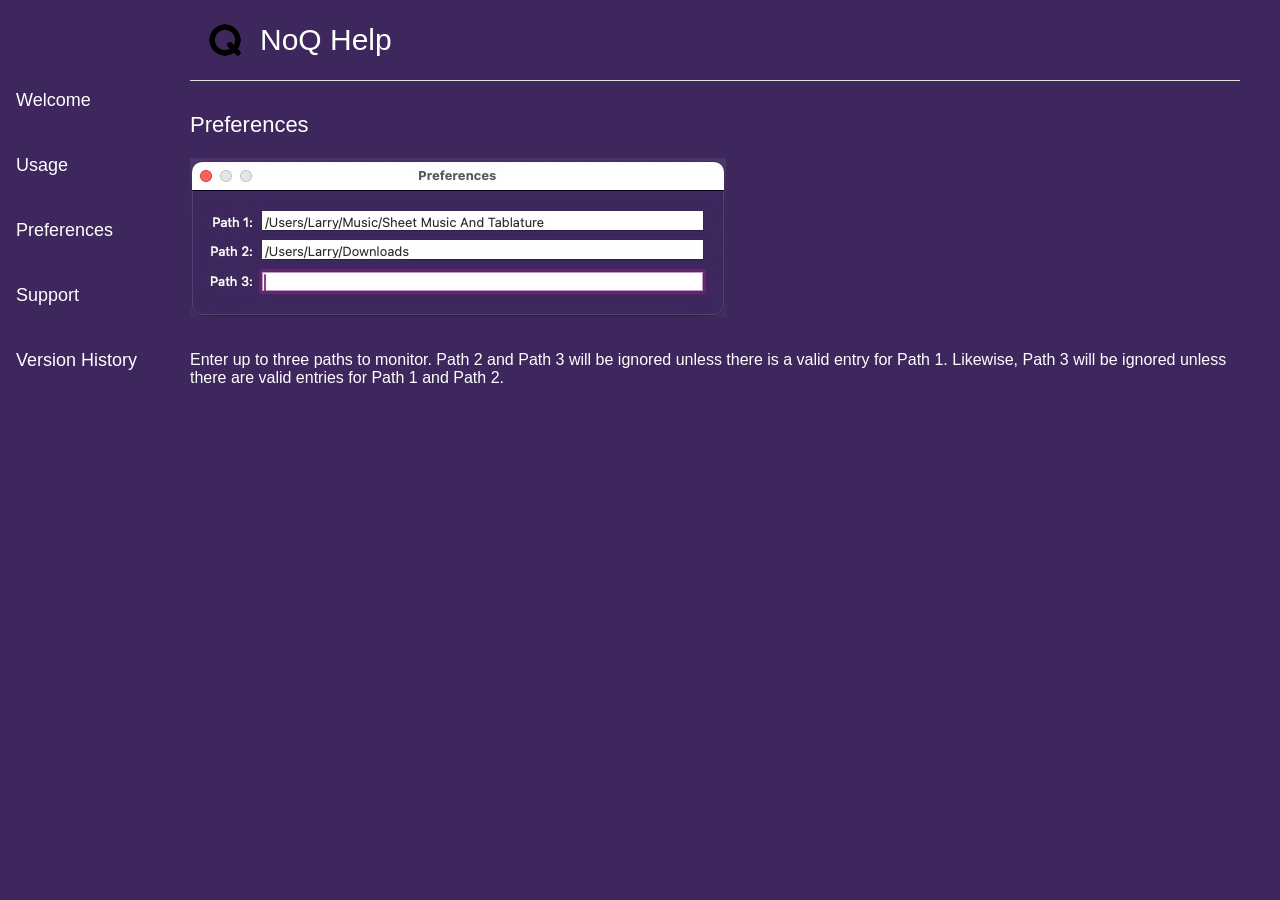
==== Resources/help/prefs.html @ 8bd67944 "Initial commit; version 1.0.3 (4)." ====
<!DOCTYPE HTML PUBLIC "-//W3C//DTD HTML 4.01 Transitional//EN" "http://www.w3.org/TR/1999/REC-html401-19991224/loose.dtd">

<html>
<head>
  <title>NoQ Help</title> 
  <meta name="AppleTitle" content="NoQ Help">
  <meta name="copyright"
   content="Copyright &copy; 2026 Larry M. Taylor. All rights reserved.">
  <meta name="AppleIcon" content="images/noq-64.png">
  <meta name="description" content="NoQ Help.">
  <meta http-equiv="content-type" content="text/html; charset=x-mac-roman">
  <link href="styles.css" rel="stylesheet" type="text/css">
</head>

<body>

<!-- Side navigation -->
<div class="sidenav">
  <br /><br />
  <br /><br />
  <a href="index.html">Welcome</a>
  <br /><br />
  <a href="usage.html">Usage</a>
  <br /><br />
  <a href="prefs.html">Preferences</a>
  <br /><br />
  <a href="support.html">Support</a>
  <br /><br />
  <a href="versions.html">Version History</a>
  <br /><br />
</div>

<!-- Page content -->
<div class="main">
<div class="border">
<table border="0" cellpadding="0" cellspacing="5" summary="">
  <tbody><tr valign="middle">
  <td width="60" align="center" valign="middle">
  <p><img src="images/noq-32.png" alt=""></p></td>
  <td class="contents" valign="middle">
  <h1>NoQ Help</h1></td></tr>
</tbody>
</table>
</div>

<h2>Preferences</h2>
<p><img src="images/prefs.jpg" alt=""></p>
<br />
Enter up to three paths to monitor. Path 2 and Path 3 will be ignored 
unless there is a valid entry for Path 1. Likewise, Path 3 will be ignored 
unless there are valid entries for Path 1 and Path 2.
<br /><br />
</div>
</body>
</html>
---- Resources/help/styles.css ----
body { font-family: Verdana, Tahoma, Arial, Sans-serif; font-size: 14px;
       color: #ffffff; margin: 0; padding: 0; background: #3d275d }

h1, h2, h3, h4 { font-family: Verdana, Tahoma, Arial, Sans-serif;
                 font-weight: normal; }
h1 { font-size: 30px; line-height: 1; color: #ffffff; }
h2 { font-size: 22px; line-height: 1.3; color: #ffffff; }
h3 { font-size: 20px; line-height: 1.3; color: #ffffff}
h4 { font-size: 18px; line-height: 1.2; color: #ffffff}

.border {
    margin-bottom: 30px;
    border-bottom: 1px solid #E1E1E1;
    margin-right: 20px;
}

a {
    color: #ffffff;
}

/* The sidebar menu */
.sidenav {
    height: 100%; /* Full-height: remove this if you want "auto" height */
    width: 170px; /* Set the width of the sidebar */
    position: fixed; /* Fixed Sidebar (stay in place on scroll) */
    z-index: 1; /* Stay on top */
    top: 0; /* Stay at the top */
    left: 0;
    background-color: #3d275d;
    overflow-x: hidden; /* Disable horizontal scroll */
    padding-top: 20px;
}

/* The navigation menu links */
.sidenav a {
    padding: 6px 8px 6px 16px;
    text-decoration: none;
    font-size: 18px;
    color: #ffffff;
    display: block;
}

/* Page content */
.main {
    margin-left: 180px;
    margin-right: 10px;
    padding: 0px 10px;
    font-size: 16px;
}
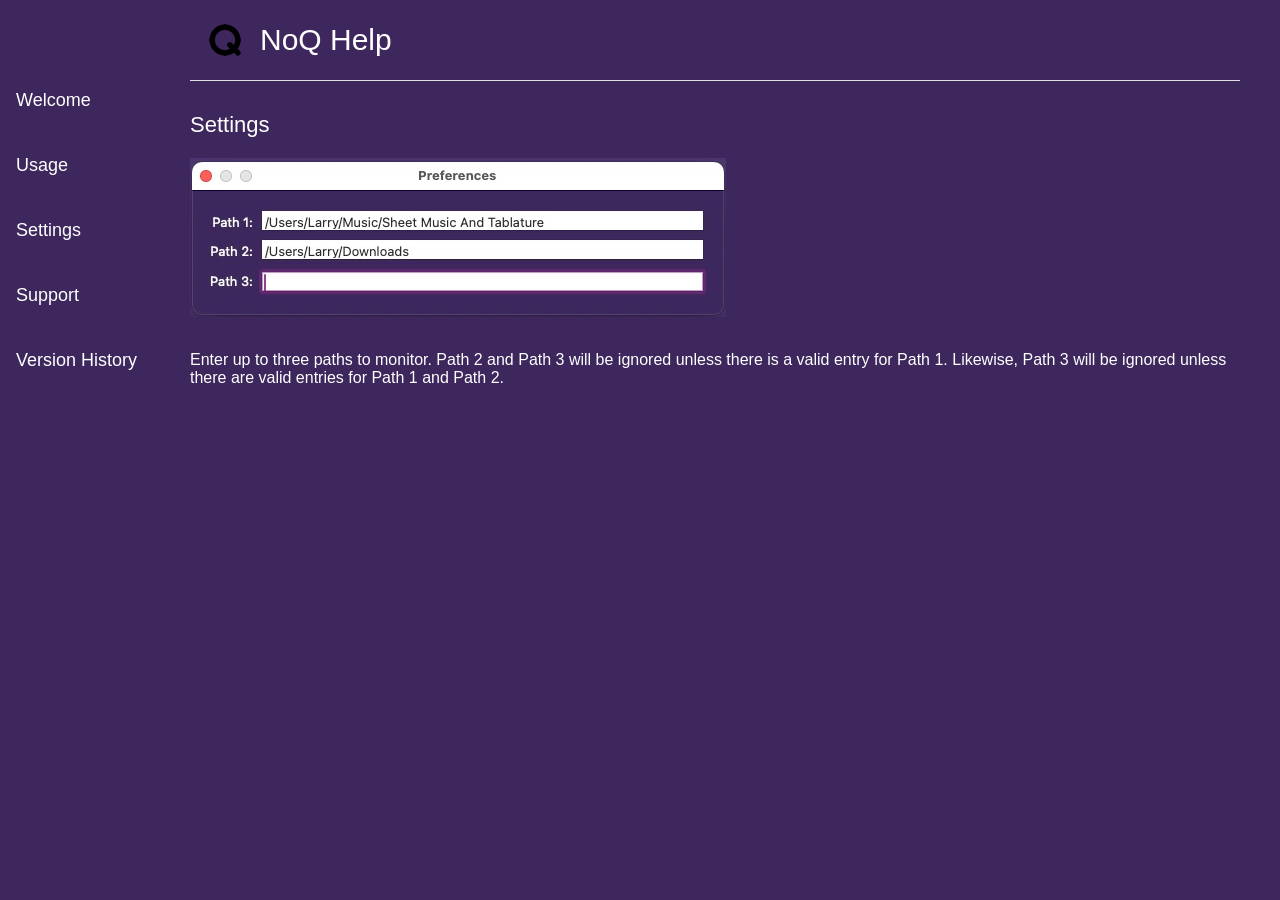
==== commit c9aa8f3b: "Always start enabled; change preferences verbiage to settings; add download link to support help pag" ====
--- a/Resources/help/prefs.html
+++ b/Resources/help/prefs.html
@@ -22,7 +22,7 @@
   <br /><br />
   <a href="usage.html">Usage</a>
   <br /><br />
-  <a href="prefs.html">Preferences</a>
+  <a href="prefs.html">Settings</a>
   <br /><br />
   <a href="support.html">Support</a>
   <br /><br />
@@ -43,7 +43,7 @@
 </table>
 </div>
 
-<h2>Preferences</h2>
+<h2>Settings</h2>
 <p><img src="images/prefs.jpg" alt=""></p>
 <br />
 Enter up to three paths to monitor. Path 2 and Path 3 will be ignored 
